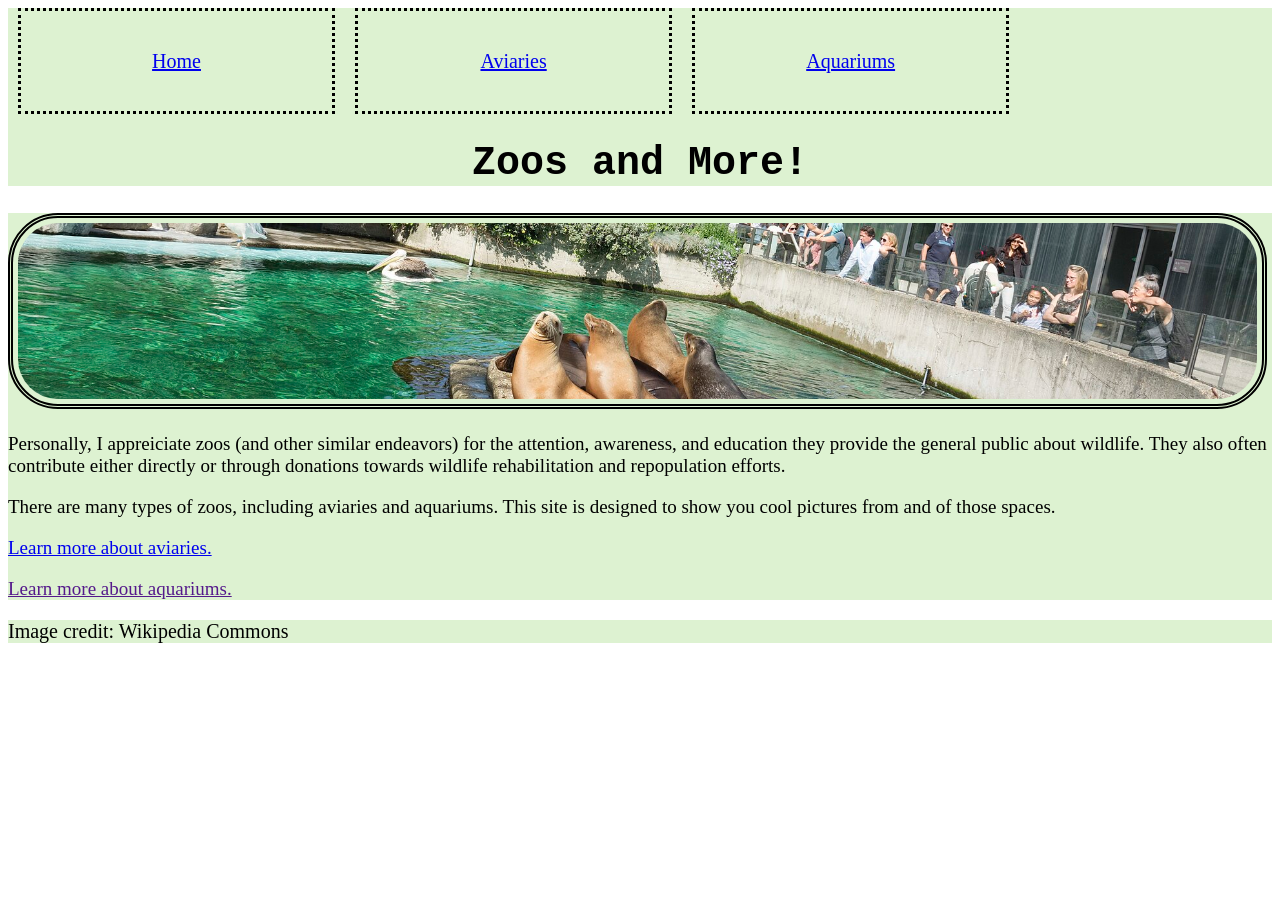
==== WD4E-CSS/Final_Project/index.html @ 587d9d50 "Add files via upload" ====
<!DOCTYPE html>
<html lang="en">

<head>
  <meta charset="utf-8">
  <meta name="viewport" content="width=device-width">
  <title>Zoos and More!</title>
  <!-- You will need to link to the CSS file -->
  <link rel="stylesheet" href="css/style.css">
</head>

<!--Ideas:
    - use flex in nav bar styling
    - on hover, make image border thinner and increase padding so outside of border stays at same place
    -->


<body>
  <a class="offpage" href = "#main_content">Skip to Main Content</a>
  <header>
    <nav>
      <a href="index.html">Home</a>
      <a href="aviaries.html">Aviaries</a>
      <a href="aquariums.html">Aquariums</a>
    </nav>
    <h1>Zoos and More!</h1>
  </header>
  <main id="main_content">
    <img id="banner" src="images/zoo-banner-image.jpg" alt="">
    <p>Personally, I appreiciate zoos (and other similar endeavors) for the attention, awareness, and education they provide the general public about wildlife. They also often contribute either directly or through donations towards wildlife rehabilitation and repopulation efforts.</p>

    <p>There are many types of zoos, including aviaries and aquariums. This site is designed to show you cool pictures from and of those spaces.</p>

    <p><a href="aviaries.html">Learn more about aviaries.</a></p>
    <p><a href=""aquariums.html>Learn more about aquariums.</a></p>

  </main>
  <footer>
    <p>Image credit: Wikipedia Commons</p>
  </footer>

</body>

</html>
---- WD4E-CSS/Final_Project/css/style.css ----
a[href="#main_content"]{
    position: absolute;
    
}

.offpage{
    position: absolute;
    left: -1000px;
}

.offpage:focus{
    position: absolute;
    left: 100px;
}

body{
  font-family:Cambria, Cochin, Georgia, Times, 'Times New Roman', serif;
  font-size: 125%;
}

header{
    background-color: #DDF2D1;
}

nav{
    background-color: #DDF2D1;
    display: inline-block;
    width: 80%;
    /*background-image: src="images/two-green-amazons.jpg";
    maybe try to find a general zoo picture and put it as background on home page?*/

}

main{
    background-color: #DDF2D1;
    font-size: 95%;
}

footer{
    background-color: #DDF2D1;
}

nav a:hover{
    border-style: solid;
    border-color: #8a2be2;
}

nav{
    display: flex;
    flex-wrap: nowrap;
    justify-content: space-around;

    line-height: 100px;
    text-align: center;
}

nav a{
    border-style: dotted;
    border-color: #000000;
    width: 45%;
    margin: 0 1%;}

h1{
    text-align: center;
    font-family:'Courier New', Courier, monospace;
    color: #000000;
}

p{
    line-height: 30p;
}

img{
    border-style: solid;
    border-width: 5px;
    padding: 5px;
    border-radius: 30px;
    width: 300px;
}

.aquarium{
    border-color: #00ffff;
    object-fit: cover;
    margin: 30px;
}

.aviary{
    border-color: #008000;
    border-width: 20px;
}

.aquarium:nth-child(even){
    border-color: #4f2d12;
}

.aquarium:hover{
    border-width: 10px;
    padding: 0px;
}

figure{
    margin: 20px;
}

.aviary:hover{
    border-width: 10px;
    padding: 15px;
}

nav > img{
    width: 10%;
    position: relative;
    top: 20px;
}

.grid{
    display: grid;
    grid-template-columns: 45% 45%;
    /* place-items: center; */
    place-content: center;
}

.grid > figure{
    width: 100%;
}

.grid{
    justify-content: center;
    align-items: center;
    row-gap: 20px;
    column-gap: 30px;
}

.flex{
    display: flex;
    flex-wrap: wrap;
    justify-content: space-around;
}

#banner{
    border-style:double;
    padding: none;
    width: 98%;
    border-radius: 50px;
}
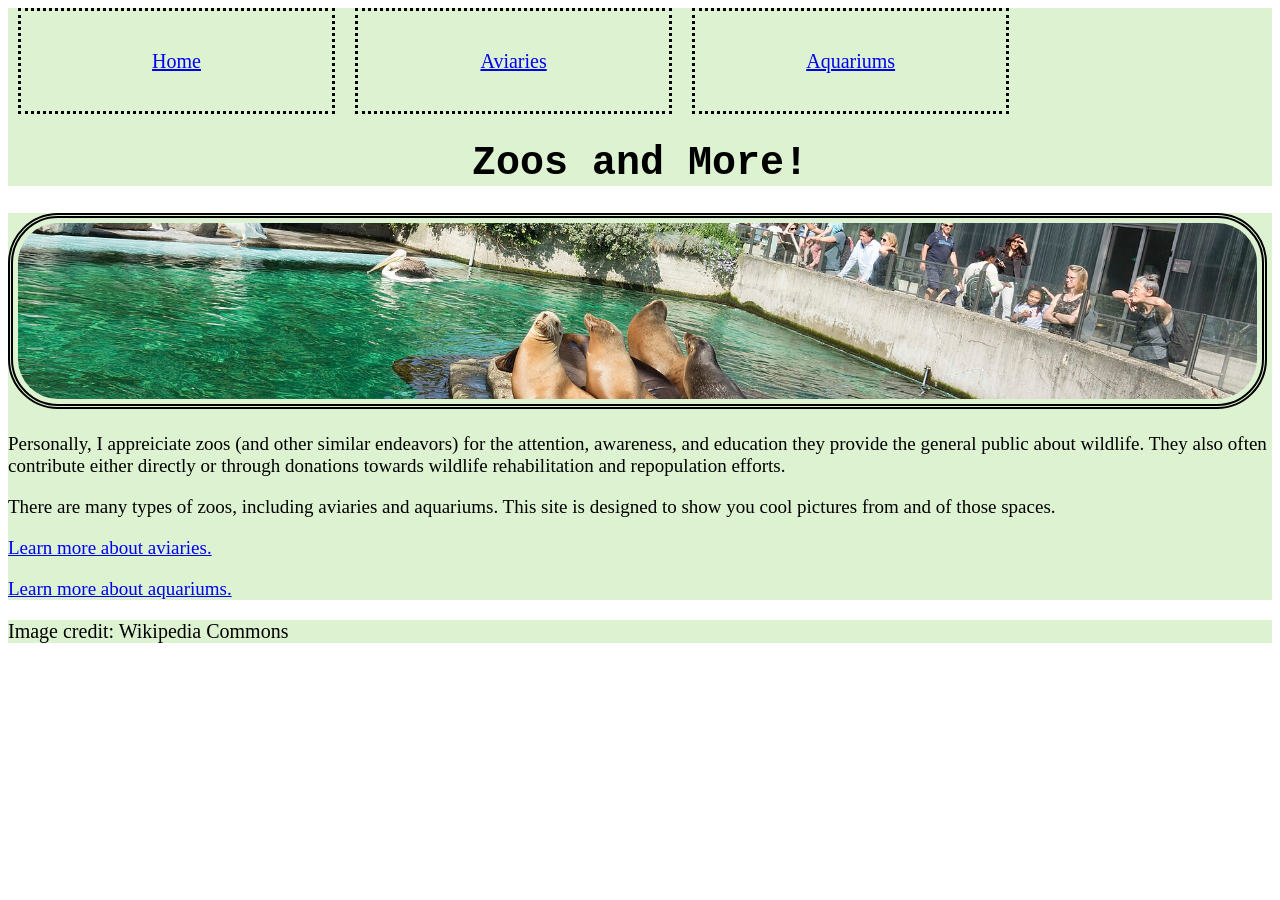
==== commit 65011ab1: "Update index.html" ====
--- a/WD4E-CSS/Final_Project/index.html
+++ b/WD4E-CSS/Final_Project/index.html
@@ -32,7 +32,7 @@
     <p>There are many types of zoos, including aviaries and aquariums. This site is designed to show you cool pictures from and of those spaces.</p>
 
     <p><a href="aviaries.html">Learn more about aviaries.</a></p>
-    <p><a href=""aquariums.html>Learn more about aquariums.</a></p>
+    <p><a href="aquariums.html">Learn more about aquariums.</a></p>
 
   </main>
   <footer>
@@ -41,4 +41,4 @@
 
 </body>
 
-</html>+</html>
